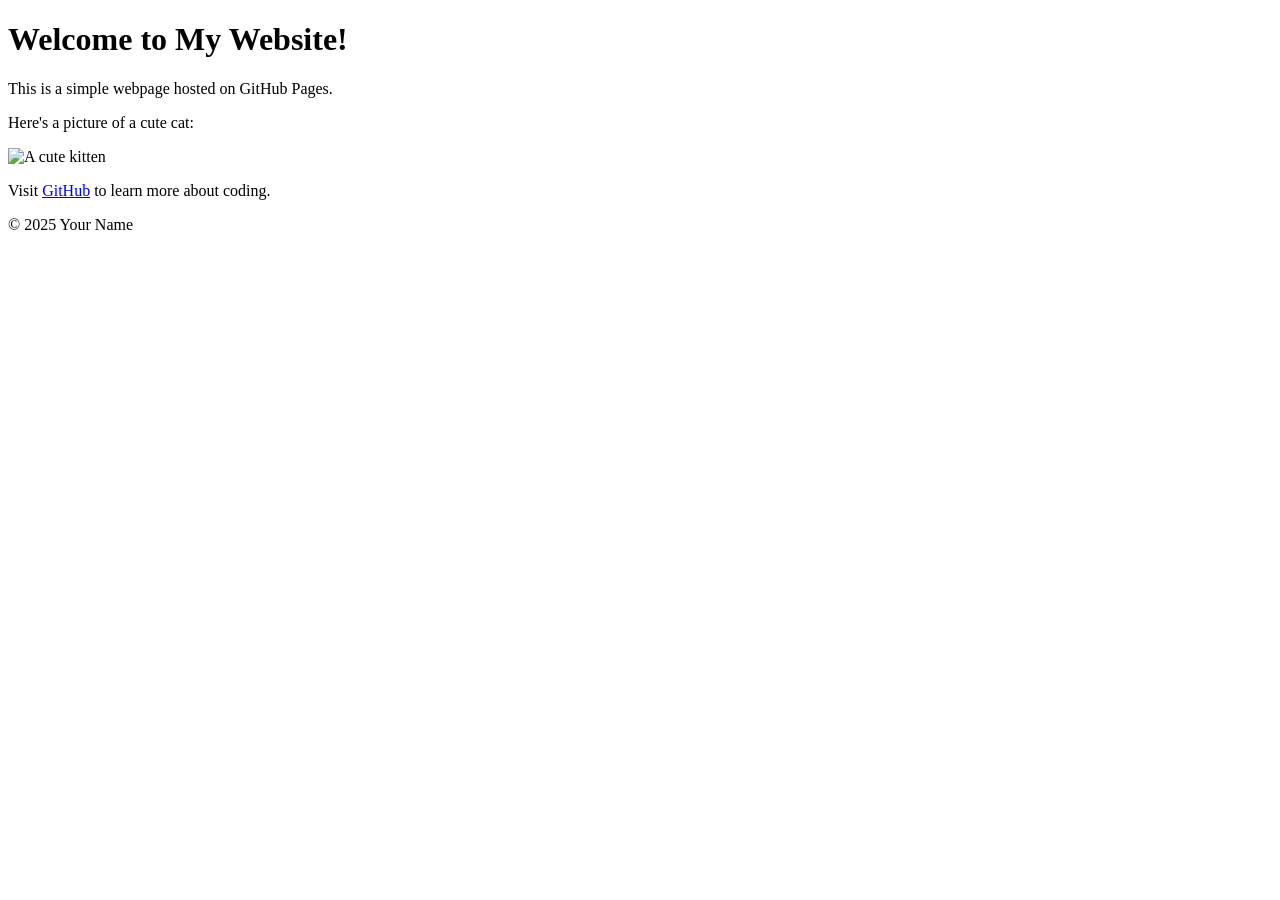
==== index.html @ 75c0610d "Initial commit" ====
<!DOCTYPE html>

<html lang="en">

<head>

<meta charset="UTF-8">

<meta name="viewport" content="width=device-width, initial-scale=1.0">

<title>My First GitHub Page</title>

</head>

<body>

<header>

<h1>Welcome to My Website!</h1>

</header>


<main>

<p>This is a simple webpage hosted on GitHub Pages.</p>

<p>Here's a picture of a cute cat:</p>

<img src="https://placekitten.com/200/300" alt="A cute kitten">


<p>Visit <a href="https://github.com">GitHub</a> to learn more about coding.</p>

</main>


<footer>

<p>&copy; 2025 Your Name</p>

</footer>


</body>

</html>
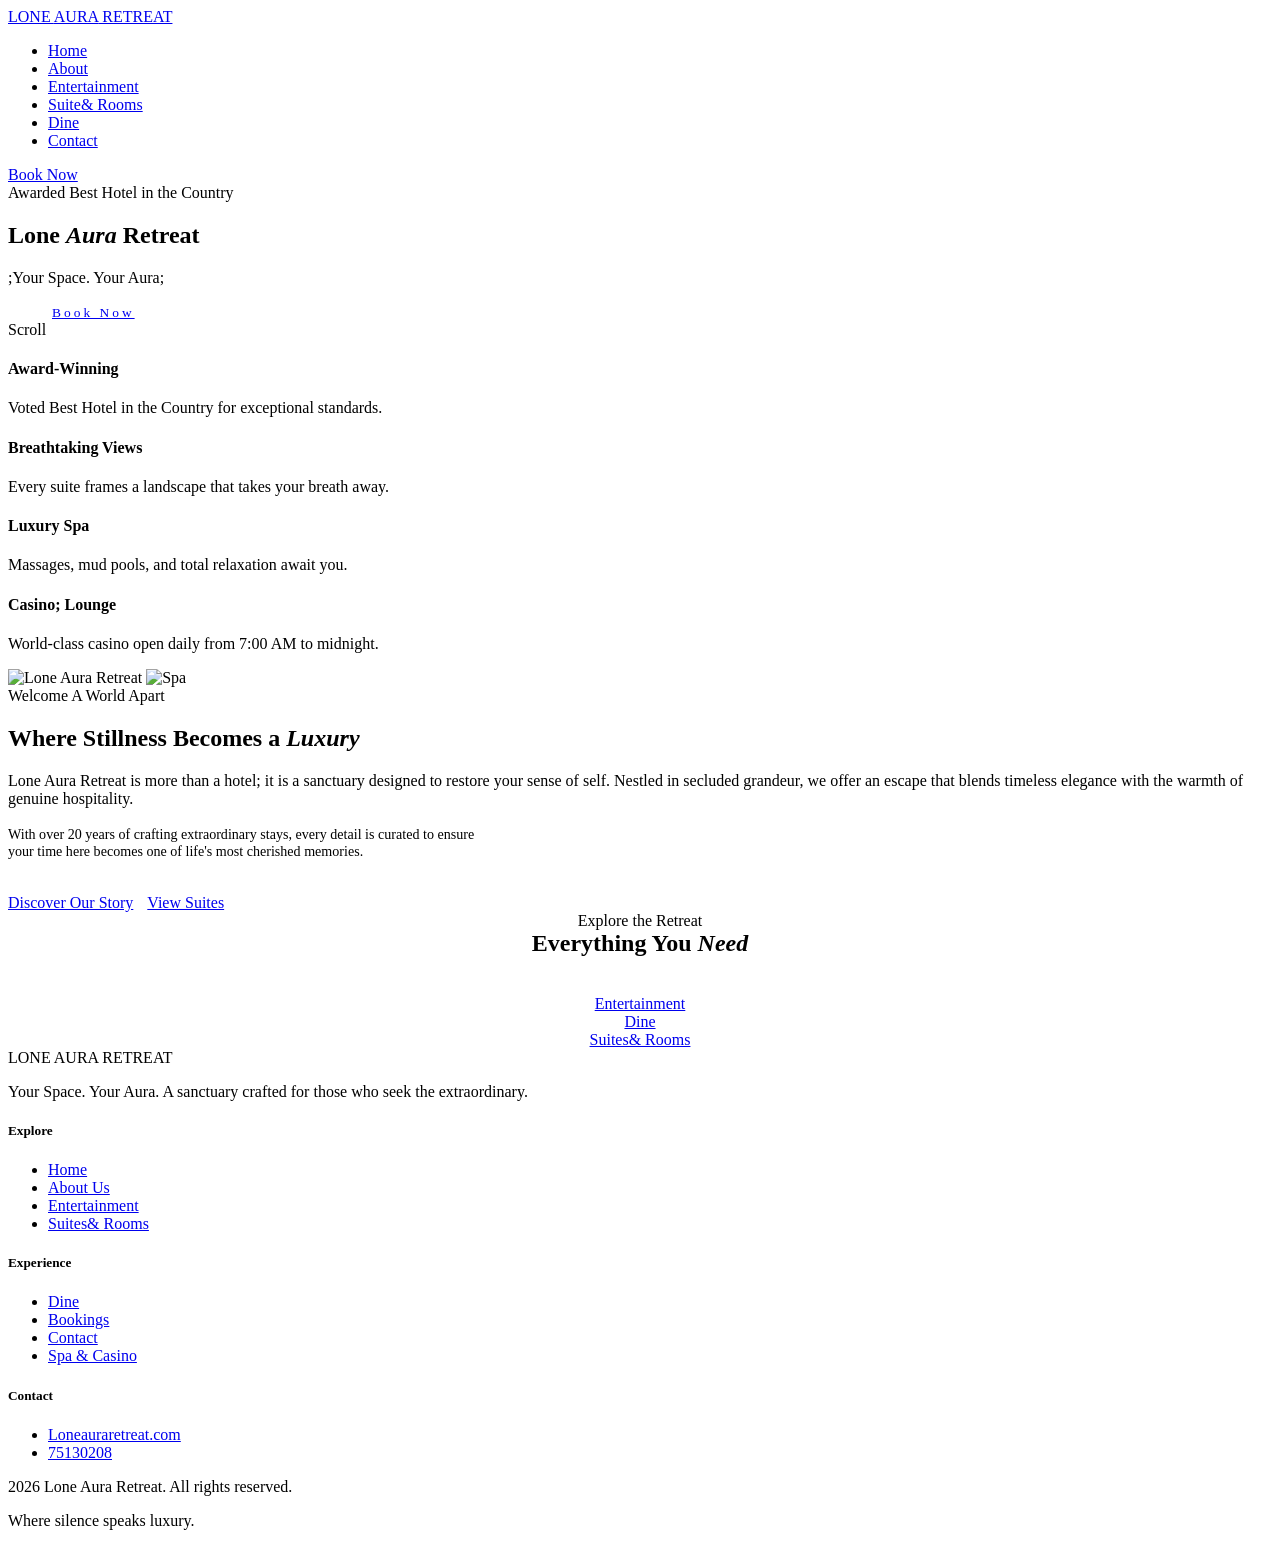
==== commit 4146cbf1: "Add files via upload" ====
--- a/index.html
+++ b/index.html
@@ -1,47 +1,157 @@
-<!DOCTYPE html>
-
-<html lang="en">
-
-<head>
-
-<meta charset="UTF-8">
-
-<meta name="viewport" content="width=device-width, initial-scale=1.0">
-
-<title>My First GitHub Page</title>
-
-</head>
-
-<body>
-
-<header>
-
-<h1>Welcome to My Website!</h1>
-
-</header>
-
-
-<main>
-
-<p>This is a simple webpage hosted on GitHub Pages.</p>
-
-<p>Here's a picture of a cute cat:</p>
-
-<img src="https://placekitten.com/200/300" alt="A cute kitten">
-
-
-<p>Visit <a href="https://github.com">GitHub</a> to learn more about coding.</p>
-
-</main>
-
-
-<footer>
-
-<p>&copy; 2025 Your Name</p>
-
-</footer>
-
-
-</body>
-
-</html>+<!DOCTYPE html>
+<html lang="en">
+<head>
+  <meta charset="UTF-8" />
+  <meta name="viewport" content="width=device-width, initial-scale=1.0" />
+  <title>Lone Aura Retreat — Home</title>
+  <link rel="stylesheet" href="./page-styles.css" />
+  <link rel="stylesheet" href="./css/base.css" />
+  <link rel="stylesheet" href="./css/home.css" />
+</head>
+<body>
+
+<nav>
+  <a href="index.html" class="nav-logo">LONE <span>AURA</span> RETREAT</a>
+  <ul class="nav-links">
+    <li><a href="index.html" class="active">Home</a></li>
+    <li><a href="about.html">About</a></li>
+    <li><a href="entertainment.html">Entertainment</a></li>
+    <li><a href="rooms.html">Suite& Rooms</a></li>
+    <li><a href="dine.html">Dine</a></li>
+    <li><a href="contact.html">Contact</a></li>
+  </ul>
+  <a href="booking.html" class="nav-btn">Book Now</a>
+</nav>
+
+<div class="page">
+
+  <!-- HERO -->
+  <section class="hero">
+    <div class="hero-bg"></div>
+    <div class="hero-ov"></div>
+    <div class="hero-cnt">
+      <div class="hero-badge"><span>Awarded Best Hotel in the Country</span></div>
+      <h1>Lone <em>Aura</em> Retreat</h1>
+      <p class="motto">;Your Space. Your Aura;</p>
+      <a href="booking.html" class="btn btn-gold" style="font-size:.84rem;padding:16px 44px;letter-spacing:3px">Book Now</a>
+    </div>
+    <div class="scroll-hint">
+      <span>Scroll</span>
+      <div class="scroll-line"></div>
+    </div>
+  </section>
+
+  <!-- HIGHLIGHTS -->
+  <section class="sec-sm" style="background:var(--cream)">
+    <div class="hl-grid">
+      <div class="hl-item">
+        <h4>Award-Winning</h4>
+        <p>Voted Best Hotel in the Country for exceptional standards.</p>
+      </div>
+      <div class="hl-item">
+        <h4>Breathtaking Views</h4>
+        <p>Every suite frames a landscape that takes your breath away.</p>
+      </div>
+      <div class="hl-item">
+        <h4>Luxury Spa</h4>
+        <p>Massages, mud pools, and total relaxation await you.</p>
+      </div>
+      <div class="hl-item">
+        <h4>Casino; Lounge</h4>
+        <p>World-class casino open daily from 7:00 AM to midnight.</p>
+      </div>
+    </div>
+  </section>
+
+  <!-- WELCOME -->
+  <section class="sec" style="background:var(--white)">
+    <div class="wrap">
+      <div class="wc-grid">
+        <div class="wc-img-wrap">
+          <img class="wc-main" src="https://images.unsplash.com/photo-1571896349842-33c89424de2d?w=500&q=80" alt="Lone Aura Retreat" />
+          <img class="wc-float" src="https://images.unsplash.com/photo-1544161515-4ab6ce6db874?w=500&q=80" alt="Spa" />
+        </div>
+        <div>
+          <span class="gold-pill">Welcome</span>
+          <span class="eyebrow">A World Apart</span>
+          <h2 class="heading">Where Stillness Becomes a <em>Luxury</em></h2>
+          <div class="divider"></div>
+          <p class="subtext" style="margin-bottom:18px">
+            Lone Aura Retreat is more than a hotel; it is a sanctuary designed to restore
+            your sense of self. Nestled in secluded grandeur, we offer an escape that blends
+            timeless elegance with the warmth of genuine hospitality.
+          </p>
+          <p style="font-size:.88rem;color:var(--textl);font-weight:300;max-width:480px;margin-bottom:34px">
+            With over 20 years of crafting extraordinary stays, every detail is curated to ensure
+            your time here becomes one of life's most cherished memories.
+          </p>
+          <div style="display:flex;gap:14px;flex-wrap:wrap">
+            <a href="about.html" class="btn btn-gold">Discover Our Story</a>
+            <a href="rooms.html" class="btn btn-out">View Suites</a>
+          </div>
+        </div>
+      </div>
+    </div>
+  </section>
+
+  <!-- QUICK LINKS -->
+  <section class="sec" style="background:var(--beige2)">
+    <div class="wrap" style="text-align:center">
+      <span class="eyebrow">Explore the Retreat</span>
+      <h2 class="heading" style="margin:0 auto 38px">Everything You <em>Need</em></h2>
+      <div class="ql-grid">
+        <a class="ql-item" href="entertainment.html">
+          <div class="ql-ov"><span>Entertainment</span></div>
+        </a>
+        <a class="ql-item" href="dine.html">
+          <div class="ql-ov"><span>Dine</span></div>
+        </a>
+        <a class="ql-item" href="rooms.html">
+          <div class="ql-ov"><span>Suites& Rooms</span></div>
+        </a>
+      </div>
+    </div>
+  </section>
+
+</div>
+
+<footer>
+  <div class="ft-inner">
+    <div>
+      <span class="ft-logo">LONE AURA RETREAT</span>
+      <p class="ft-tag">Your Space. Your Aura. A sanctuary crafted for those who seek the extraordinary.</p>
+    </div>
+    <div class="ft-col">
+      <h5>Explore</h5>
+      <ul>
+        <li><a href="index.html">Home</a></li>
+        <li><a href="about.html">About Us</a></li>
+        <li><a href="entertainment.html">Entertainment</a></li>
+        <li><a href="rooms.html">Suites& Rooms</a></li>
+      </ul>
+    </div>
+    <div class="ft-col">
+      <h5>Experience</h5>
+      <ul>
+        <li><a href="dine.html">Dine</a></li>
+        <li><a href="booking.html">Bookings</a></li>
+        <li><a href="contact.html">Contact</a></li>
+        <li><a href="entertainment.html">Spa & Casino</a></li>
+      </ul>
+    </div>
+    <div class="ft-col">
+      <h5>Contact</h5>
+      <ul>
+        <li><a href="mailto:info@loneauraretreat.com">Loneauraretreat.com</a></li>
+        <li><a href="tel:06243876">75130208</a></li>
+      </ul>
+    </div>
+  </div>
+  <div class="ft-bot">
+    <p> 2026 Lone Aura Retreat. All rights reserved.</p>
+    <p>Where silence speaks luxury.</p>
+  </div>
+</footer>
+
+</body>
+</html>
--- a/page-styles.css
+++ b/page-styles.css
@@ -0,0 +1,165 @@
+/* ── Utility / page-specific classes (replaces all inline styles) ── */
+
+/* Backgrounds */
+.bg-cream  { background: var(--cream) }
+.bg-white  { background: var(--white) }
+.bg-dark   { background: var(--dark) }
+.bg-beige  { background: var(--beige) }
+.bg-beige2 { background: var(--beige2) }
+
+/* Text alignment */
+.text-center { text-align: center }
+.text-left   { text-align: left }
+
+/* Eyebrow colour variants */
+.eyebrow-pale   { color: var(--gold-p) }
+.eyebrow-light  { color: var(--gold-l) }
+
+/* Section header block */
+.section-header { text-align: center; margin-bottom: 46px }
+
+/* Narrow wrap */
+.wrap-sm  { max-width: 700px }
+.wrap-xsm { max-width: 680px }
+
+/* Centred divider */
+.divider-center { margin: 18px auto }
+
+/* Form layouts */
+.form-col   { display: flex; flex-direction: column; gap: 18px }
+.form-col-t { display: flex; flex-direction: column; gap: 18px; margin-top: 30px }
+
+/* Intro paragraph below a heading */
+.form-intro {
+  font-size: .89rem;
+  color: var(--textl);
+  font-weight: 300;
+  margin-bottom: 28px;
+}
+.info-intro {
+  font-size: .91rem;
+  color: var(--textl);
+  font-weight: 300;
+  margin-bottom: 8px;
+}
+
+/* Price summary box */
+.price-box { background: var(--beige); padding: 13px 18px; font-size: .9rem; color: var(--textl) }
+.price-val { color: var(--gold); font-family: Georgia, 'Times New Roman', serif; font-size: 1.1rem }
+
+/* Align button to start of flex column */
+.btn-start { align-self: flex-start }
+
+/* Spa image */
+.spa-side-img { width: 100%; aspect-ratio: 4/5; object-fit: cover; display: block }
+
+/* Booking page */
+.page-bg-cream { background: var(--cream) }
+
+.page-header { text-align: center; margin-bottom: 44px }
+
+.page-title {
+  font-family: Georgia, 'Times New Roman', serif;
+  font-size: clamp(2rem, 4vw, 3rem);
+  color: var(--dark);
+  font-weight: 600;
+}
+.page-title em { font-style: italic; color: var(--gold) }
+
+.booking-form { display: flex; flex-direction: column; gap: 18px }
+
+.pay-summary {
+  background: var(--beige);
+  padding: 16px 20px;
+  margin-bottom: 24px;
+  font-size: .92rem;
+  color: var(--text);
+}
+
+.total-input {
+  background: var(--beige2) !important;
+  color: var(--gold) !important;
+  font-family: Georgia, 'Times New Roman', serif !important;
+  font-size: 1.1rem !important;
+}
+
+.step-card-mt { margin-top: 24px }
+.step-card-success { margin-top: 24px; text-align: center }
+
+.success-icon { font-size: 3rem; margin-bottom: 18px }
+.success-h2   { margin-bottom: 10px }
+.success-msg  { margin-bottom: 22px; font-size: .94rem; color: var(--textl) }
+
+/* Nav book-now active state */
+.nav-btn-active { background: var(--dark) }
+
+/* Entertainment hero */
+.ent-hero-bg {
+  background-image: url('https://images.unsplash.com/photo-1600334089648-b0d9d3028eb2?w=1600&q=80');
+}
+
+/* Dine hero */
+.dine-hero-bg {
+  background-image: url('https://images.unsplash.com/photo-1414235077428-338989a2e8c0?w=1600&q=80');
+}
+
+/* Contact page */
+.contact-hero-bg {
+  background-image: url('https://images.unsplash.com/photo-1564501049412-61c2a3083791?w=1600&q=80');
+  height: 42vh;
+}
+
+.ct-form-success {
+  text-align: center;
+  padding-top: 64px;
+  padding-bottom: 64px;
+}
+.success-email-icon { font-size: 2.5rem; margin-bottom: 16px }
+.success-title {
+  font-family: Georgia, 'Times New Roman', serif;
+  font-size: 1.4rem;
+  color: var(--dark);
+  margin-bottom: 10px;
+}
+.success-text { font-size: .9rem; color: var(--textl); font-weight: 300; margin-bottom: 26px }
+
+.msg-textarea { height: 130px; resize: vertical }
+
+.ql-links-mt { margin-top: 40px }
+
+/* Dine confirm */
+.confirm-wrap { text-align: left; padding-top: 20px }
+
+/* Offer msg highlight */
+.offer-highlight { color: var(--gold); font-size: .85rem }
+
+/* ── About page ── */
+.about-hero-bg {
+  background-image: url('https://images.unsplash.com/photo-1551882547-ff40c63fe5fa?w=1600&q=80');
+}
+.pg-hero-cnt { position: relative; z-index: 1; text-align: center; padding: 0 24px }
+.about-p      { margin-bottom: 18px }
+.about-body-p { font-size: .92rem; color: var(--textl); font-weight: 300; max-width: 520px; margin-bottom: 18px }
+.stats-hdr    { text-align: center; margin-bottom: 52px }
+.val-hdr      { text-align: center; max-width: 620px; margin: 0 auto 52px }
+
+/* ── Rooms page ── */
+.rooms-hero-bg {
+  background-image: url('https://images.unsplash.com/photo-1618773928121-c32242e63f39?w=1600&q=80');
+}
+.rooms-hdr  { margin-bottom: 52px }
+.rooms-sub  { margin: 0 auto }
+.room-badge-dark { background: var(--dark); color: var(--gold-l) }
+.room-btn   { padding: 9px 20px; font-size: .72rem }
+.offers-hdr { text-align: center; margin-bottom: 46px }
+.offers-cta { margin-top: 46px }
+
+/* ── Home page ── */
+.hero-btn   { font-size: .84rem; padding: 16px 44px; letter-spacing: 3px }
+.wc-text-gap { margin-bottom: 18px }
+.wc-sub-text { font-size: .88rem; color: var(--textl); font-weight: 300; max-width: 480px; margin-bottom: 34px }
+.wc-btns    { display: flex; gap: 14px; flex-wrap: wrap }
+.ql-heading { margin: 0 auto 38px }
+
+/* ── Heading colour variants ── */
+.heading-white { color: var(--white); margin: 0 auto }
